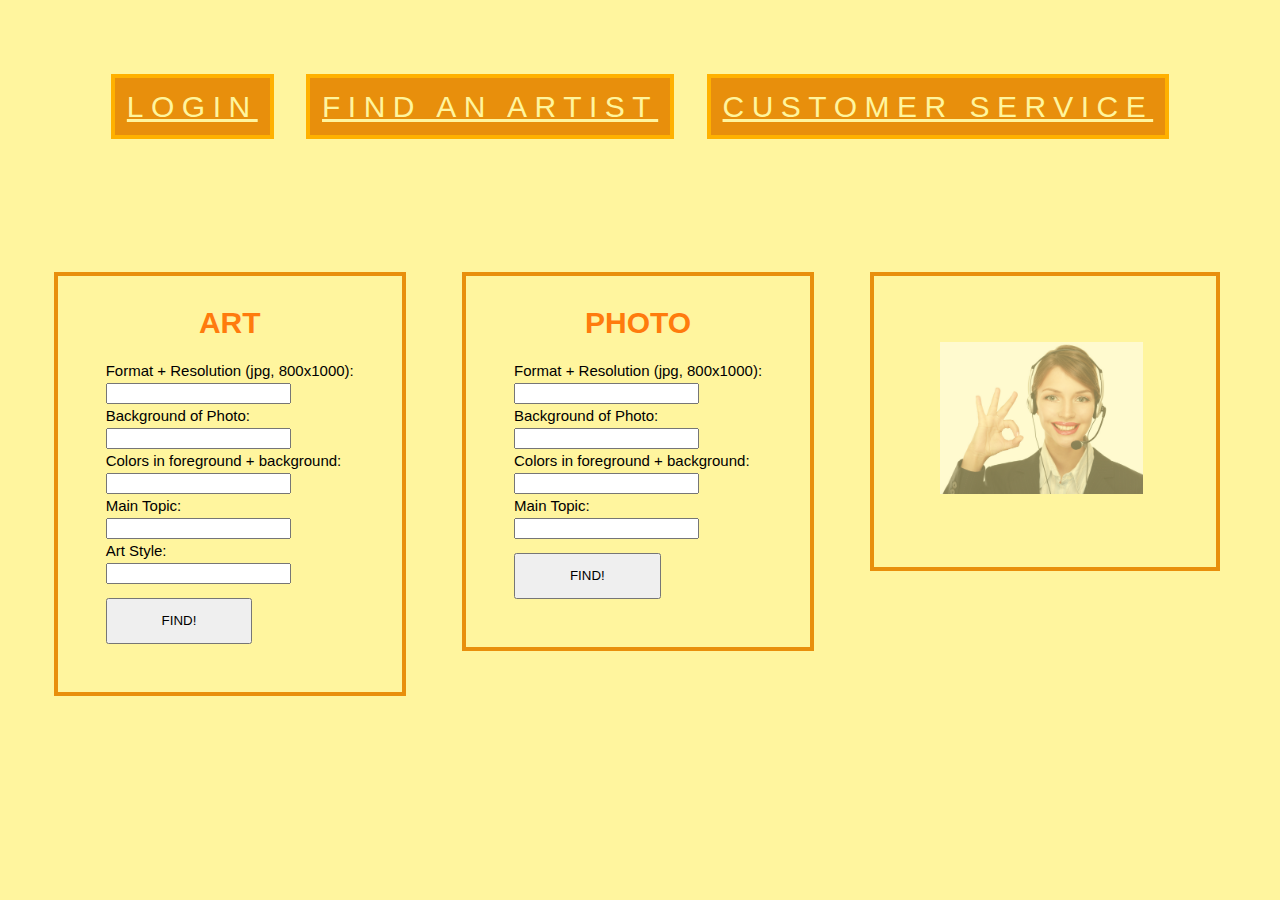
==== w6/index.html @ 409f32c8 "w6_clientcustomer" ====
<!DOCTYPE html>

<head>
<title>Matt's Project</title>
<link rel="stylesheet" href="style.css">
</head>

<body>
	<header>
		<nav class="nav">
			<a href="login.html"><span>LOGIN</span></a>
			<a href="find.html"><span>FIND AN ARTIST</span></a>
			<a href="customerservice.html"><span>CUSTOMER SERVICE</span></a>
		</nav>
	</header>
	<section class="art">
			<div id="art">
				<h2>ART</h2>
		<form>
			Format + Resolution (jpg, 800x1000):<br>
			<input type="text" name="format">
			<br>
			Background of Photo:<br>
			<input type="text" name="background">
			<br>
			Colors in foreground + background:<br>
			<input type="text" name="colors">
			<br>
			Main Topic:<br>
			<input type="text" name="topic">
			<br>
			Art Style:<br>
			<input type="text" name="art">
			<br>
			<button typ="button" onclick="alert('Find your print!)">FIND!</button>
		</form>
			</div>
		</section>
    <section class="photo">
			<div id="photo">
				<h2>PHOTO</h2>
			<form>
			Format + Resolution (jpg, 800x1000):<br>
			<input type="text" name="format">
			<br>
			Background of Photo:<br>
			<input type="text" name="background">
			<br>
			Colors in foreground + background:<br>
			<input type="text" name="colors">
			<br>
			Main Topic:<br>
			<input type="text" name="topic">
			<br>
			<button typ="button" onclick="alert('Find your print!)">FIND!</button>
		</form>
			</div>
				</section>
		<section class="img">		
	<div id="hero">
		<img src="cs.jpg">
		</div>
		</section>
	</body>
</html>
---- w6/style.css ----
body {
	font-family: 'BenchNine', sans-serif;
	font-size: 30px;
	background-color: #FFF59E;
}

h2 {
	color: #FF7B0D;	
	font-size: 1em;
	text-align: center;
}

nav {
	color: #FFF59E;
	font-family: 'BenchNine', sans-serif;
	font-weight: 400;
	text-align: center;
	padding: 1em 1em 1em 1em;
	margin-top: 2em;
	margin-bottom: 3em;
}

a:link {
	color: #FFF59E;
}

a:visited {
	color: #FFF59E;
}

a:hover {
	color: #FFF59E;
}

a:active {
	color: #FFF59E;
}

a.login {
	color: #FFF59E;
}

span {
	font-variant: small-caps;
	font-family: 'BenchNine', sans-serif;
	letter-spacing: .25em;
	padding: .4em .4em .4em .4em;
	margin: .4em .4em .4em .4em;
	background: #E88F0C;
	border-style: solid;
	border-width: 0.15em;
	border-color: #FFB100;
}

form {
	font-size: 0.5em;
	font-family: #FFB100;
}

img {
	width: 6.75em;
	opacity: 0.50;
	float: center;
}

button {
	width: 11em;
	padding: 1em;
	margin-top: 1em;
}

.art {
	float: left;
	border-style: solid;
	border-width: 0.15em;
	border-color: #E88F0C;
	padding: 0.375em 1.6em 1.6em 1.6em;
	margin: 0.938em 0.938em 0.938em 1.523em;
	max-width: 18em;
}

.photo {
    float: left;
	border-style: solid;
	border-width: 0.15em;
	border-color: #E88F0C;
	padding: 0.375em 1.6em 1.6em 1.6em;
	margin: 0.938em 0.938em 0.938em 0.938em;
	max-width: 18em;
}

.img {
	width: 7em;
	float: left;
	border-style: solid;
	border-width: 0.15em;
	border-color: #E88F0C;
	padding: 2.2em 2.2em 2.2em 2.2em;
	margin: 0.938em 0.938em 0.938em 0.938em;
	max-width: 18em;
}

#login {
	padding: .8em 2 .8em 2;
}

#art {
	line-height: .75em;
}

#photo {
	line-height: .75em;
}
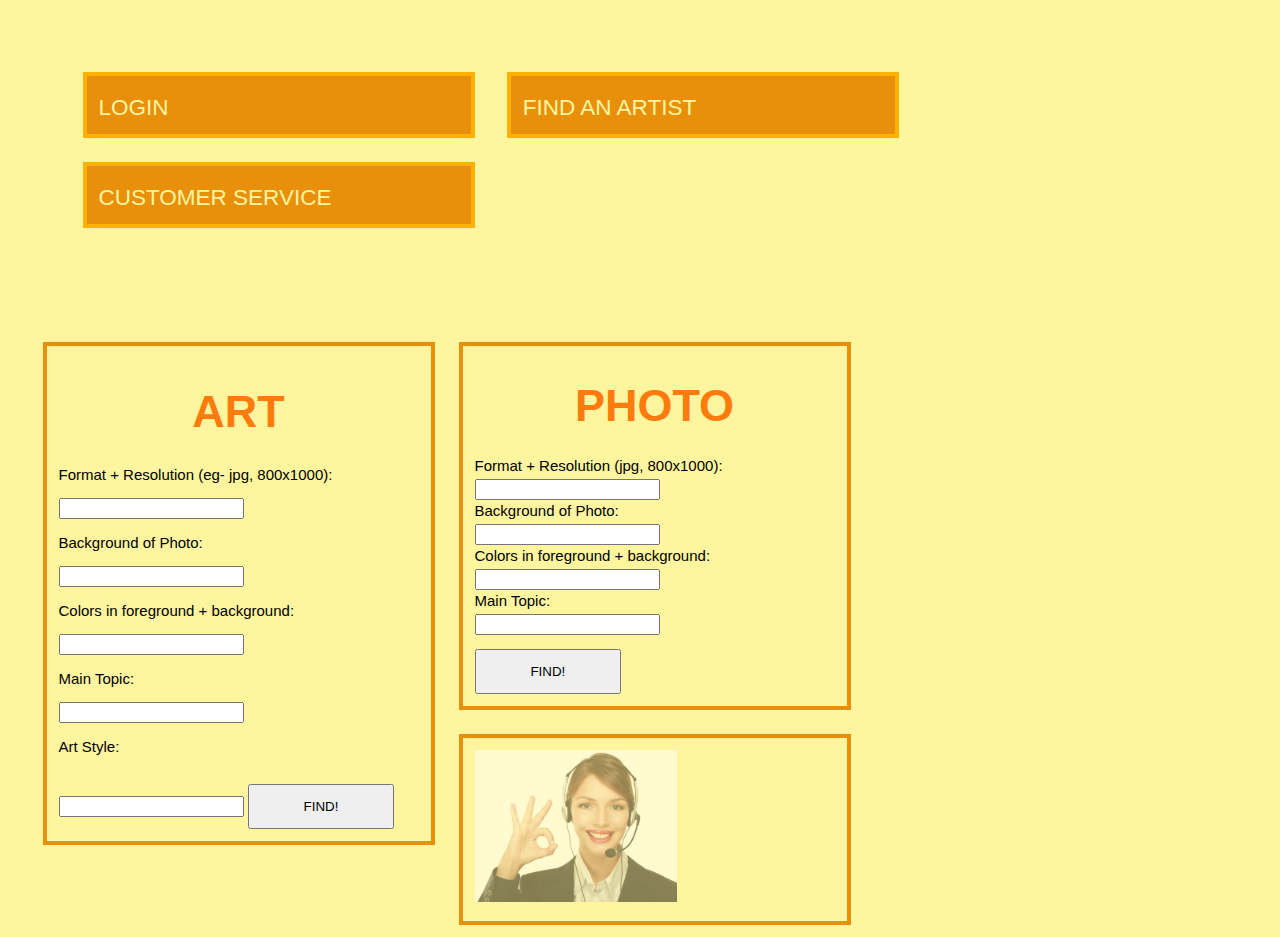
==== commit 869fe8ea: "w8.1" ====
--- a/w6/index.html
+++ b/w6/index.html
@@ -8,35 +8,33 @@
 <body>
 	<header>
 		<nav class="nav">
-			<a href="login.html"><span>LOGIN</span></a>
-			<a href="find.html"><span>FIND AN ARTIST</span></a>
-			<a href="customerservice.html"><span>CUSTOMER SERVICE</span></a>
+			<ul>
+			<li><a href="login.html"><span>LOGIN</span></a></li>
+			<li><a href="find.html"><span>FIND AN ARTIST</span></a></li>
+			<li><a href="customerservice.html"><span>CUSTOMER SERVICE</span></a></li>
+		</ul>
 		</nav>
 	</header>
-	<section class="art">
-			<div id="art">
-				<h2>ART</h2>
+	<div id="main">
+	<section class="column">
+				<h2 id="art">ART</h2>
 		<form>
-			Format + Resolution (jpg, 800x1000):<br>
+			<p>Format + Resolution (eg- jpg, 800x1000):</p>
 			<input type="text" name="format">
-			<br>
-			Background of Photo:<br>
+			<p>Background of Photo:</p>
 			<input type="text" name="background">
-			<br>
-			Colors in foreground + background:<br>
+			<p>Colors in foreground + background:</p>
 			<input type="text" name="colors">
 			<br>
-			Main Topic:<br>
+			<p>Main Topic:</p>
 			<input type="text" name="topic">
 			<br>
-			Art Style:<br>
+			<p>Art Style:</p>
 			<input type="text" name="art">
-			<br>
 			<button typ="button" onclick="alert('Find your print!)">FIND!</button>
 		</form>
-			</div>
 		</section>
-    <section class="photo">
+    <section class="column">
 			<div id="photo">
 				<h2>PHOTO</h2>
 			<form>
@@ -56,10 +54,11 @@
 		</form>
 			</div>
 				</section>
-		<section class="img">		
+		<section class="column">		
 	<div id="hero">
 		<img src="cs.jpg">
 		</div>
 		</section>
+	</div>
 	</body>
 </html>--- a/w6/style.css
+++ b/w6/style.css
@@ -6,50 +6,53 @@
 
 h2 {
 	color: #FF7B0D;	
-	font-size: 1em;
+	font-size: 1.5em;
 	text-align: center;
 }
 
 nav {
-	color: #FFF59E;
-	font-family: 'BenchNine', sans-serif;
-	font-weight: 400;
-	text-align: center;
-	padding: 1em 1em 1em 1em;
-	margin-top: 2em;
-	margin-bottom: 3em;
+	margin: 2em .5em 3em .75em;
 }
 
-a:link {
-	color: #FFF59E;
-}
-
-a:visited {
-	color: #FFF59E;
-}
-
-a:hover {
-	color: #FFF59E;
-}
-
-a:active {
-	color: #FFF59E;
-}
-
-a.login {
-	color: #FFF59E;
-}
-
-span {
-	font-variant: small-caps;
-	font-family: 'BenchNine', sans-serif;
-	letter-spacing: .25em;
+li {
 	padding: .4em .4em .4em .4em;
 	margin: .4em .4em .4em .4em;
 	background: #E88F0C;
 	border-style: solid;
 	border-width: 0.15em;
 	border-color: #FFB100;
+	width: 12em;
+	list-style: none;
+	display: inline-block;
+}
+
+li a {
+	text-decoration: none;
+	font-family: 'BenchNine', sans-serif;
+	font-size: .75em;
+	text-align: center;
+	color: #FFF59E;
+	font-weight: 400;
+	text-transform: uppercase;
+	display: inline-block;
+}
+
+li a:link {
+	color: #FFF59E;
+}
+
+li a:visited {
+	color: #FFF59E;
+}
+
+li a:hover {
+	color: #FFF59E;
+	text-decoration: underline;
+}
+
+li a:active {
+	color: #FFF59E;
+	text-decoration: underline;
 }
 
 form {
@@ -69,35 +72,14 @@
 	margin-top: 1em;
 }
 
-.art {
+.column {
 	float: left;
 	border-style: solid;
 	border-width: 0.15em;
 	border-color: #E88F0C;
-	padding: 0.375em 1.6em 1.6em 1.6em;
-	margin: 0.938em 0.938em 0.938em 1.523em;
-	max-width: 18em;
-}
-
-.photo {
-    float: left;
-	border-style: solid;
-	border-width: 0.15em;
-	border-color: #E88F0C;
-	padding: 0.375em 1.6em 1.6em 1.6em;
-	margin: 0.938em 0.938em 0.938em 0.938em;
-	max-width: 18em;
-}
-
-.img {
-	width: 7em;
-	float: left;
-	border-style: solid;
-	border-width: 0.15em;
-	border-color: #E88F0C;
-	padding: 2.2em 2.2em 2.2em 2.2em;
-	margin: 0.938em 0.938em 0.938em 0.938em;
-	max-width: 18em;
+	padding: .4em .4em .4em .4em;
+	margin: .4em .4em .4em .4em;
+	width: 12em;
 }
 
 #login {
@@ -112,5 +94,9 @@
 	line-height: .75em;
 }
 
+#main {
+	margin: 2em .5em 3em .75em;
+}
 
 
+
